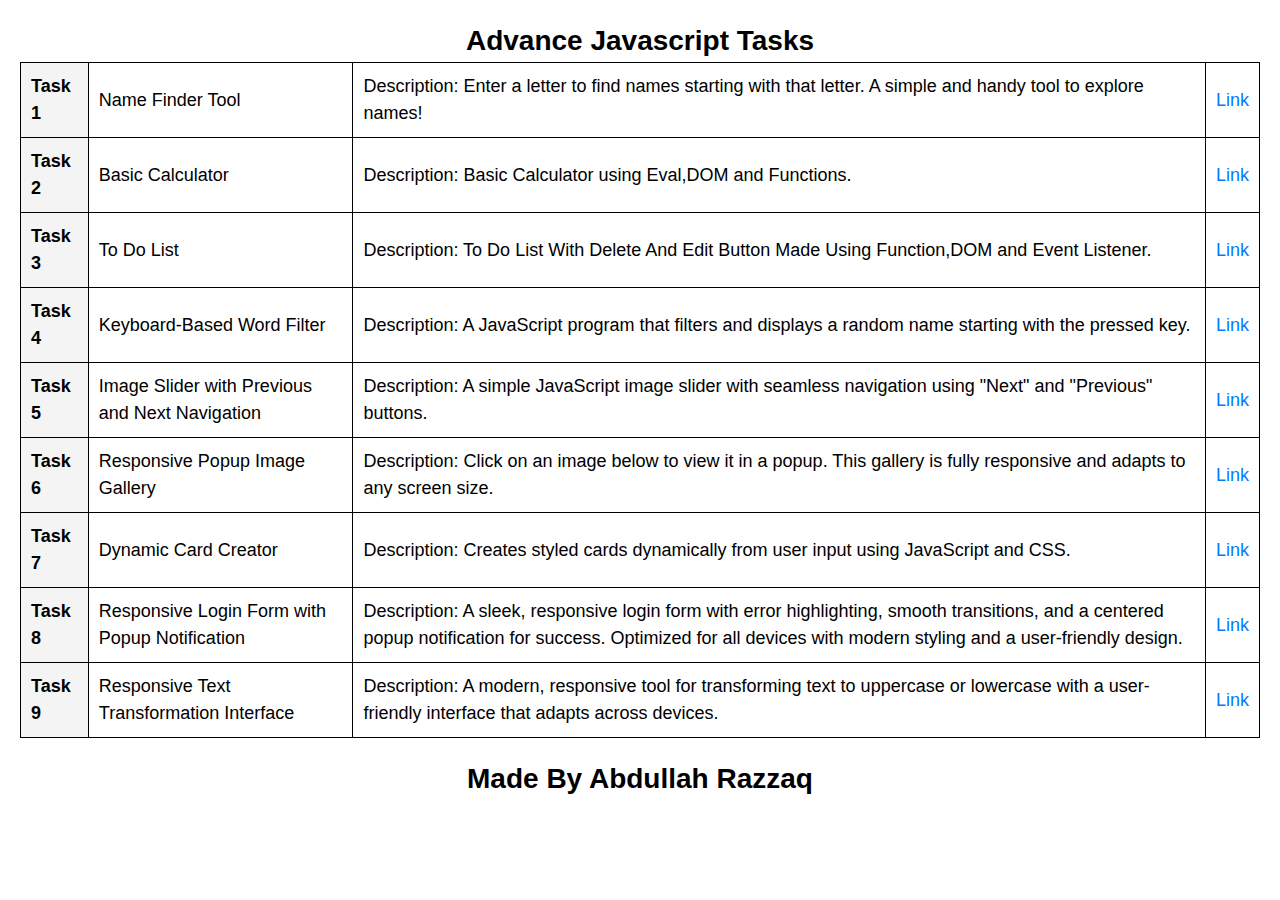
==== index.html @ eed40150 "Advance-Js-Tasks" ====
<!DOCTYPE html>
<html lang="en">

<head>
    <meta charset="UTF-8">
    <meta name="viewport" content="width=device-width, initial-scale=1.0">
    <title>Javascript All Tasks</title>
    <link rel="shortcut icon" href="imgs/icon.png" type="image/x-icon">
    <link rel="stylesheet" href="https://cdnjs.cloudflare.com/ajax/libs/font-awesome/6.6.0/css/all.min.css"
        integrity="sha512-Kc323vGBEqzTmouAECnVceyQqyqdsSiqLQISBL29aUW4U/M7pSPA/gEUZQqv1cwx4OnYxTxve5UMg5GT6L4JJg=="
        crossorigin="anonymous" referrerpolicy="no-referrer" />
    <style>
        * {
            font-size: large;
            font-family: 'Gill Sans', 'Gill Sans MT', Calibri, 'Trebuchet MS', sans-serif;
            line-height: 1.5;
            margin: 0;
            padding: 0;
            box-sizing: border-box;
        }

        body {
            padding: 20px;
        }

        h1 {
            font-size: 28px;
            text-align: center;
        }

        table {
            width: 100%;
            border-collapse: collapse;
            margin-bottom: 20px;
            overflow-x: auto;
            display: block;
        }

        th,
        td {
            border: 1px solid black;
            padding: 10px;
            text-align: left;
        }

        th {
            background-color: #f4f4f4;
        }

        a {
            text-decoration: none;
            color: #007BFF;
        }

        a:hover {
            text-decoration: underline;
        }

        @media (max-width: 768px) {

            th,
            td {
                font-size: 16px;
                padding: 8px;
            }

            h1 {
                font-size: 24px;
            }

            table {
                display: block;
                overflow-x: scroll;
            }
        }

        @media (max-width: 480px) {

            th,
            td {
                font-size: 11px;
                padding: 5px;
            }

            h1 {
                font-size: 17px;
            }
        }
    </style>

</head>

<body>
    <h1>Advance Javascript Tasks</h1>
    <table>
        <tr>
            <th>Task 1</th>
            <td>Name Finder Tool</td>
            <td>Description: Enter a letter to find names starting with that letter. A simple and handy tool to explore
                names!</td>
            <td><a href="Task 1/Task 1.html">Link <i class="fa-solid fa-link"></i></a></td>
        </tr>
        <tr>
            <th>Task 2</th>
            <td> Basic Calculator</td>
            <td>Description: Basic Calculator using Eval,DOM and Functions. </td>
            <td><a href="Task 2/Task 2.html">Link <i class="fa-solid fa-link"></i></a></td>
        </tr>
        <tr>
            <th>Task 3</th>
            <td>To Do List</td>
            <td>Description: To Do List With Delete And Edit Button Made Using Function,DOM and Event Listener. </td>
            <td><a href="Task 3/Task 3.html">Link <i class="fa-solid fa-link"></i></a></td>
        </tr>
        <tr>
            <th>Task 4</th>
            <td>Keyboard-Based Word Filter</td>
            <td>Description: A JavaScript program that filters and displays a random name starting with the pressed key.
            </td>
            <td><a href="Task 4/Task 4.html">Link <i class="fa-solid fa-link"></i></a></td>
        </tr>
        <tr>
            <th>Task 5</th>
            <td>Image Slider with Previous and Next Navigation</td>
            <td>Description: A simple JavaScript image slider with seamless navigation using "Next" and "Previous"
                buttons.</td>
            <td><a href="Task 5/Task 5.html">Link <i class="fa-solid fa-link"></i></a></td>
        </tr>
        <tr>
            <th>Task 6</th>
            <td>Responsive Popup Image Gallery</td>
            <td>Description: Click on an image below to view it in a popup. This gallery is fully responsive and adapts
                to any screen size.</td>
            <td><a href="Task 6/Task 6.html">Link <i class="fa-solid fa-link"></i></a></td>
        </tr>
        <tr>
            <th>Task 7</th>
            <td>Dynamic Card Creator </td>
            <td>Description: Creates styled cards dynamically from user input using JavaScript and CSS.</td>
            <td><a href="Task 7/Task 7.html">Link <i class="fa-solid fa-link"></i></a></td>
        </tr>
        <tr>
            <th>Task 8</th>
            <td>Responsive Login Form with Popup Notification </td>
            <td>Description: A sleek, responsive login form with error highlighting, smooth transitions, and a centered
                popup notification for success. Optimized for all devices with modern styling and a user-friendly
                design.</td>
            <td><a href="Task 8/Task 8.html">Link <i class="fa-solid fa-link"></i></a></td>
        </tr>
        <tr>
            <th>Task 9</th>
            <td>Responsive Text Transformation Interface </td>
            <td>Description: A modern, responsive tool for transforming text to uppercase or
                lowercase with a user-friendly interface that adapts across devices.</td>
            <td><a href="Task 9/Task 9.html">Link <i class="fa-solid fa-link"></i></a></td>
        </tr>

    </table>

    <h1>Made By Abdullah Razzaq</h1>
</body>

</html>
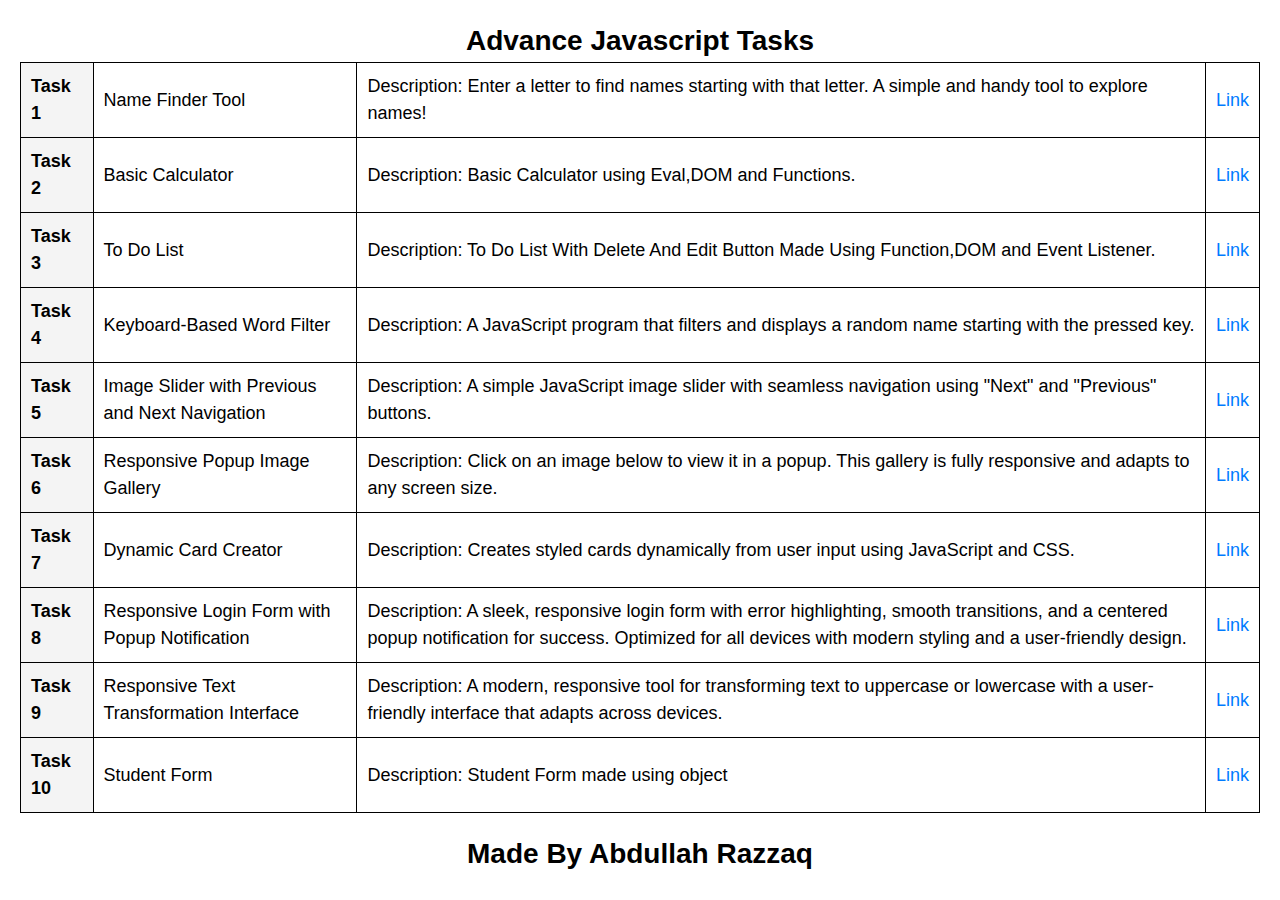
==== commit 4b534869: "Advance Js Taska" ====
--- a/index.html
+++ b/index.html
@@ -154,6 +154,12 @@
                 lowercase with a user-friendly interface that adapts across devices.</td>
             <td><a href="Task 9/Task 9.html">Link <i class="fa-solid fa-link"></i></a></td>
         </tr>
+        <tr>
+            <th>Task 10</th>
+            <td>Student Form </td>
+            <td>Description: Student Form made using object</td>
+            <td><a href="Task 10/Task 10.html">Link <i class="fa-solid fa-link"></i></a></td>
+        </tr>
 
     </table>
 
